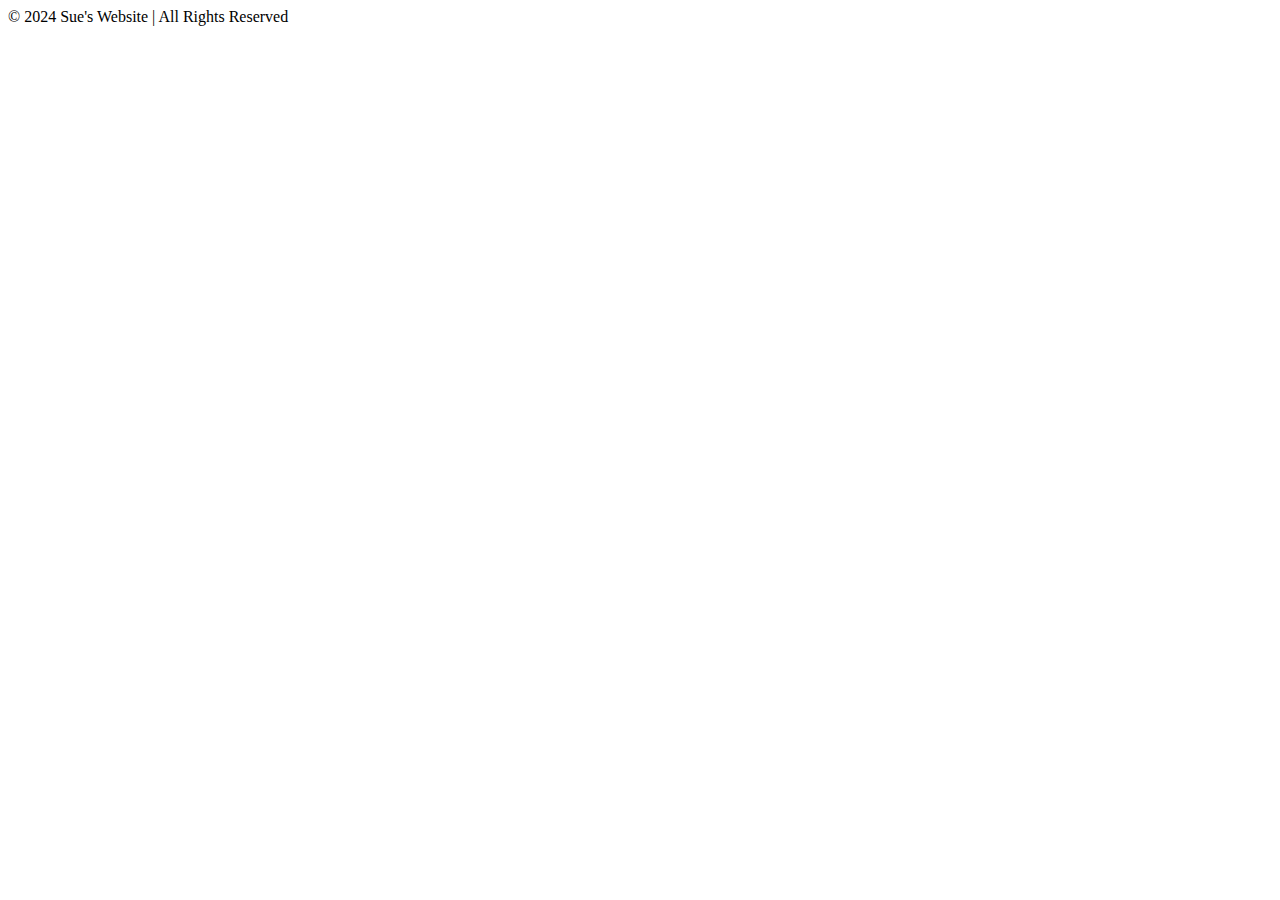
==== blog.html @ e020df4e "feat: add content to all files" ====
<!DOCTYPE html>
<html lang="en">
  <head>
    <meta charset="UTF-8" />
    <meta name="viewport" content="width=device-width, initial-scale=1.0" />
    <title>Document</title>
  </head>
  <body>
    <nav></nav>
    <main>
      
    </main>
    <footer>© 2024 Sue's Website | All Rights Reserved</footer>
  </body>
</html>
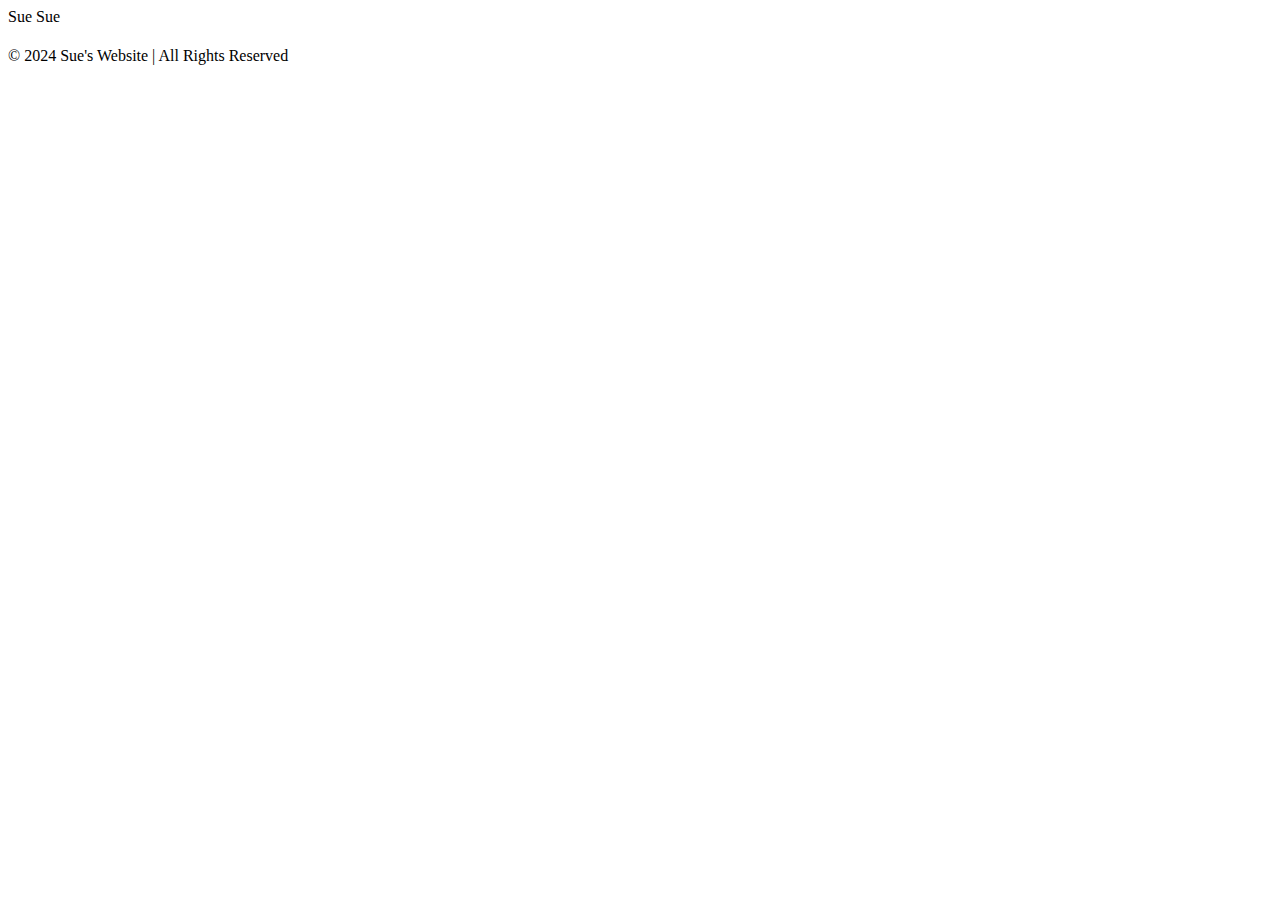
==== commit a1d9e748: "feat: add nav, heading, div" ====
--- a/blog.html
+++ b/blog.html
@@ -6,10 +6,12 @@
     <title>Document</title>
   </head>
   <body>
-    <nav></nav>
+    <nav class="navbar><h1 class="logo">Sue Sue</h1></nav>
     <main>
-      
+      <h1 class="Blog"></h1>
     </main>
-    <footer>© 2024 Sue's Website | All Rights Reserved</footer>
+    <footer class="footer">
+        © 2024 Sue's Website | All Rights Reserved
+    </footer>
   </body>
 </html>
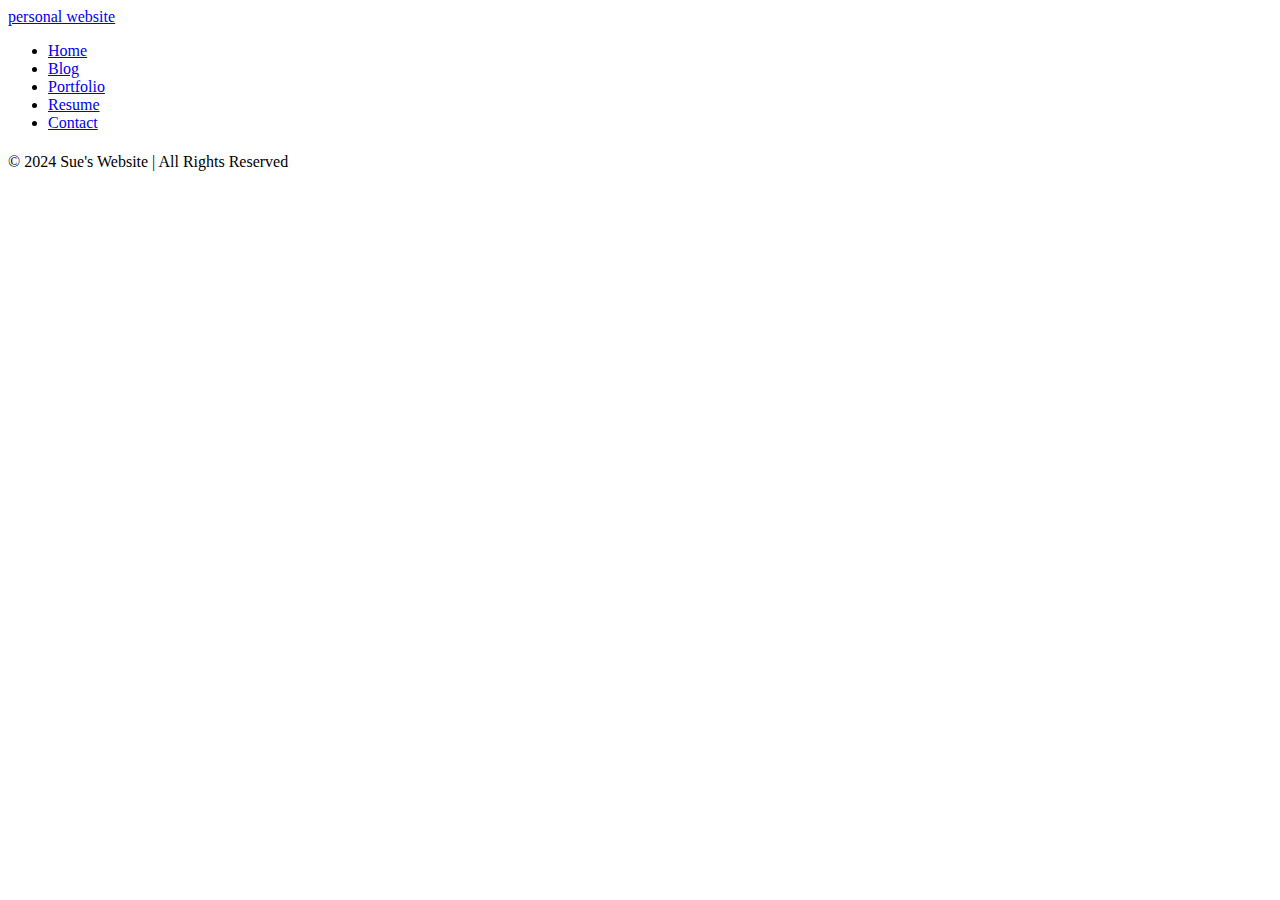
==== commit d94782df: "feat: add li to all" ====
--- a/blog.html
+++ b/blog.html
@@ -6,7 +6,16 @@
     <title>Document</title>
   </head>
   <body>
-    <nav class="navbar><h1 class="logo">Sue Sue</h1></nav>
+    <nav class="navbar>
+        <h1 class="logo"><a href="index.html">personal website</a></h1>
+        <ul class="nav-list">
+            <li><a href="index.html">Home</a></li>
+            <li><a href="blog.html">Blog</a></li>
+            <li><a href="portfolio.html">Portfolio</a></li>
+            <li><a href="resume.html">Resume</a></li>
+            <li><a href="contact.html">Contact</a></li>
+        </ul>
+    </nav>
     <main>
       <h1 class="Blog"></h1>
     </main>
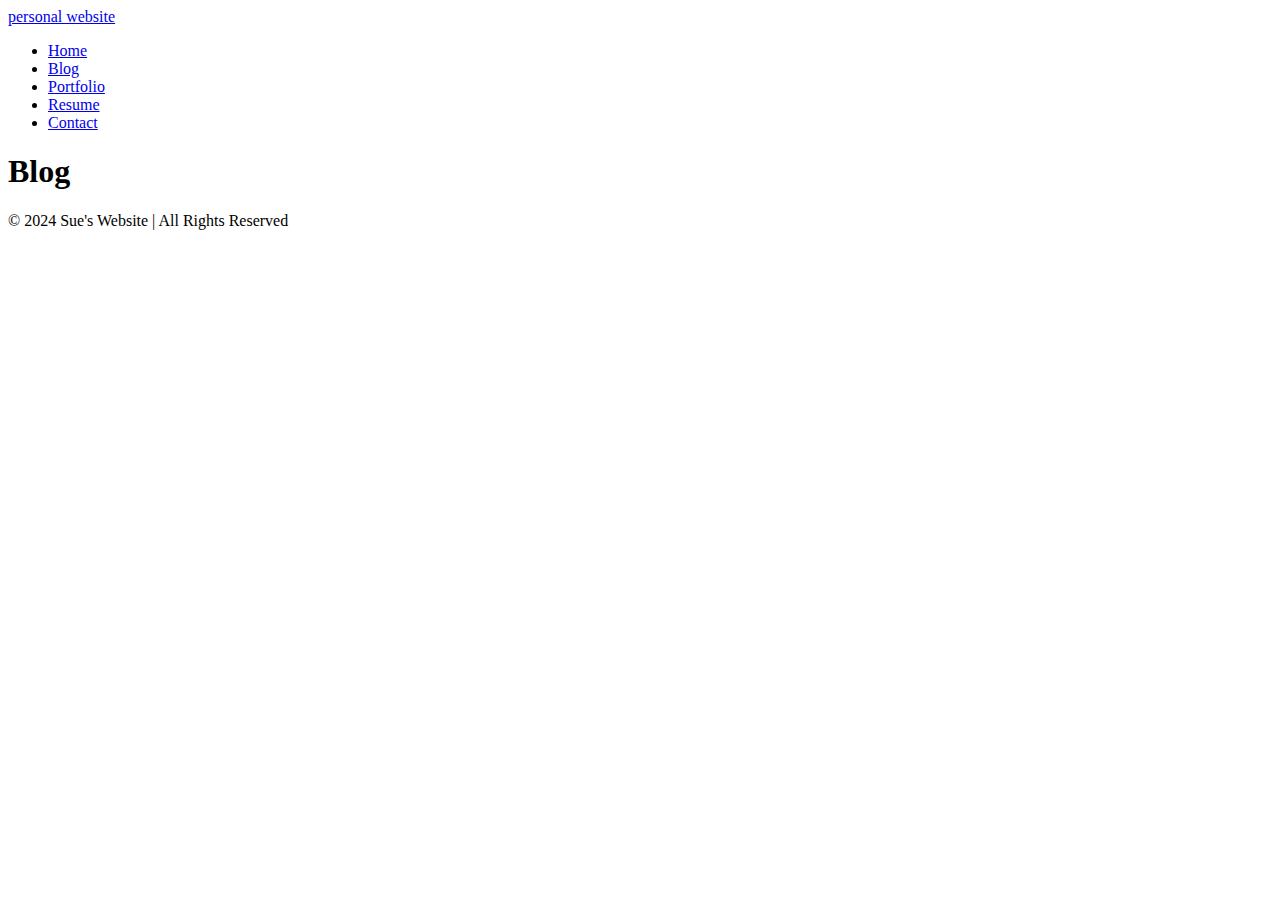
==== commit 8bee958b: "feat: add details" ====
--- a/blog.html
+++ b/blog.html
@@ -17,7 +17,7 @@
         </ul>
     </nav>
     <main>
-      <h1 class="Blog"></h1>
+      <h1 class="page-title">Blog</h1>
     </main>
     <footer class="footer">
         © 2024 Sue's Website | All Rights Reserved
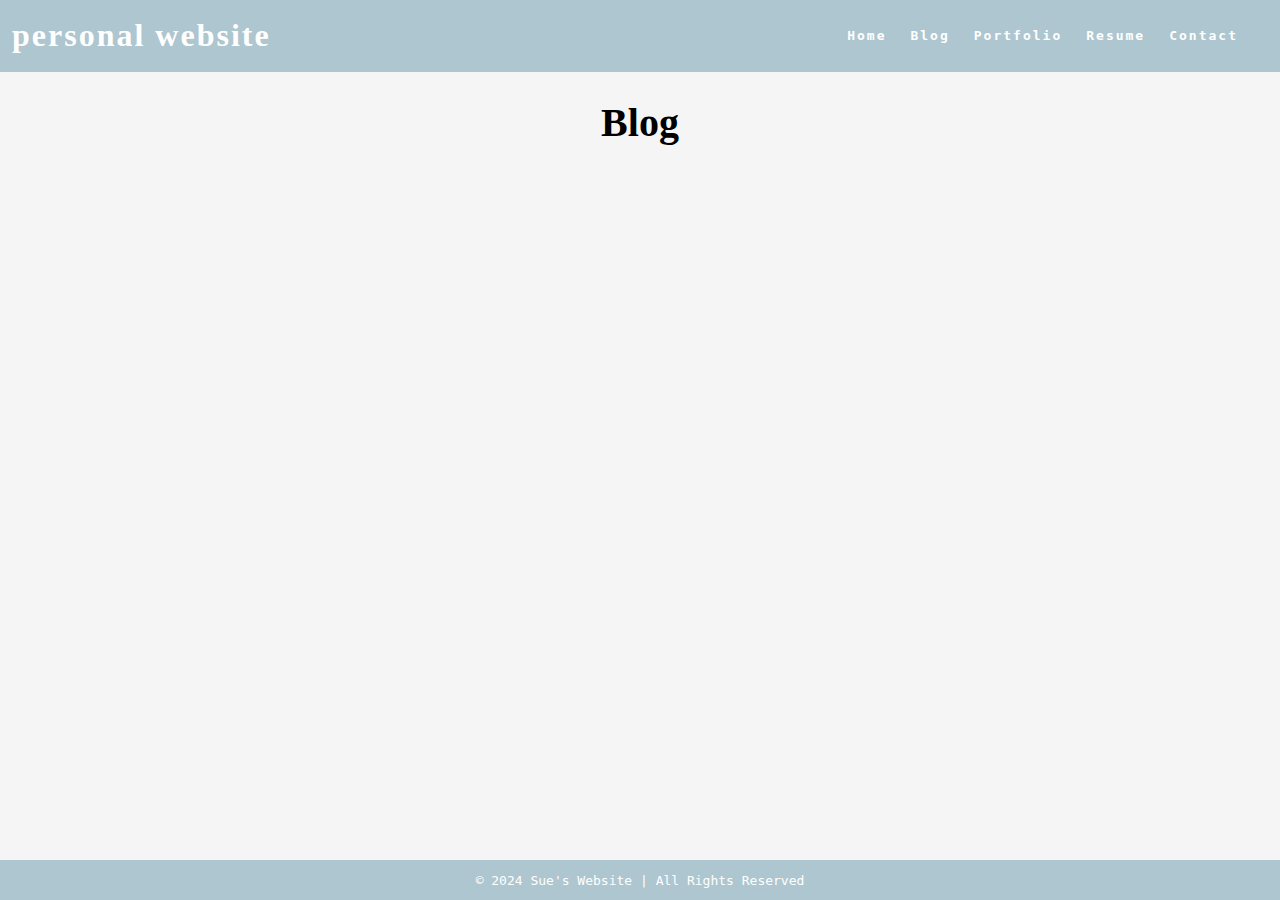
==== commit a349c846: "feat: add css to files except for index.html" ====
--- a/blog.html
+++ b/blog.html
@@ -3,24 +3,23 @@
   <head>
     <meta charset="UTF-8" />
     <meta name="viewport" content="width=device-width, initial-scale=1.0" />
-    <title>Document</title>
+    <title>Personal Website</title>
+    <link rel="stylesheet" href="styles.css" />
   </head>
   <body>
-    <nav class="navbar>
-        <h1 class="logo"><a href="index.html">personal website</a></h1>
-        <ul class="nav-list">
-            <li><a href="index.html">Home</a></li>
-            <li><a href="blog.html">Blog</a></li>
-            <li><a href="portfolio.html">Portfolio</a></li>
-            <li><a href="resume.html">Resume</a></li>
-            <li><a href="contact.html">Contact</a></li>
-        </ul>
+    <nav class="navbar">
+      <h1 class="logo"><a href="index.html">personal website</a></h1>
+      <ul class="nav-list">
+        <li><a href="index.html">Home</a></li>
+        <li><a href="blog.html">Blog</a></li>
+        <li><a href="portfolio.html">Portfolio</a></li>
+        <li><a href="resume.html">Resume</a></li>
+        <li><a href="contact.html">Contact</a></li>
+      </ul>
     </nav>
     <main>
       <h1 class="page-title">Blog</h1>
     </main>
-    <footer class="footer">
-        © 2024 Sue's Website | All Rights Reserved
-    </footer>
+    <footer class="footer">© 2024 Sue's Website | All Rights Reserved</footer>
   </body>
 </html>
--- a/styles.css
+++ b/styles.css
@@ -0,0 +1,264 @@
+:root {
+  /* variables */
+  --cg-black: rgb(30, 32, 32);
+  --cg-blue: rgb(36, 94, 255);
+  --cg-grey: rgb(243, 243, 243);
+  --cg-white: rgb(255, 255, 255);
+}
+
+html {
+  height: 100%;
+}
+
+body {
+  background: #f5f5f5;
+  position: relative;
+  min-height: 100vh;
+  padding: 0;
+  margin: 0;
+  font-family: monospace;
+}
+
+/* CSS for navigation */
+
+.navbar {
+  position: -webkit-sticky;
+  position: sticky;
+  top: 0;
+  width: 100%;
+  height: 7%;
+  z-index: 10;
+
+  display: flex;
+  justify-content: space-between;
+  align-items: center;
+  text-align: center;
+
+  background-color: #aec6cf;
+  color: var(--cg-white);
+  padding: 0px 0px;
+
+  /* Debug border */
+  /* border: solid red; */
+}
+
+.nav-list {
+  display: flex;
+  flex-direction: row;
+  position: relative;
+  right: 30px;
+  list-style: none;
+
+  /* Debug border */
+  /* border: solid blue; */
+}
+
+.navbar a {
+  color: var(--cg-white);
+  font-weight: bold;
+  margin: 0 12px;
+  text-decoration: none;
+  letter-spacing: 2px;
+
+  font-family: monospace;
+}
+
+.navbar a:hover {
+  color: var(--cg-blue);
+  text-decoration: underline;
+}
+
+.navbar a:active {
+  color: var(--cg-blue);
+}
+
+.logo a {
+  font-family: Georgia;
+}
+
+.logo a:hover {
+  text-decoration: None;
+}
+
+main {
+  padding: 0 20px 40px 20px;
+  display: flex;
+  flex-direction: column;
+  justify-content: center;
+  align-items: center;
+}
+
+.page-title {
+  display: flex;
+  justify-content: center;
+  font-size: 40px;
+  font-family: Georgia;
+}
+
+/* CSS for portfolio grid */
+
+.project {
+  display: flex;
+  flex-direction: row;
+  max-width: 100%;
+  margin: 1em 0 2em 0;
+
+  /* Debug border */
+  /* border: 2px solid blue; */
+}
+
+.item-link {
+  width: 70%;
+
+  /* Debug border */
+  /* border: 2px solid red; */
+}
+
+.project-image {
+  object-fit: cover;
+  width: 100%;
+  height: 500px;
+  flex-basis: 50px;
+  flex-grow: 2;
+
+  /* Debug border */
+  /* border: 2px solid black; */
+}
+
+.project-details {
+  display: flex;
+  background-color: var(--cg-white);
+  width: 30%;
+  height: 500px;
+  flex-shrink: 1;
+  padding: 0 20px;
+  margin: 0px;
+  line-height: 1.5;
+  overflow: scroll;
+
+  flex-direction: column;
+  text-align: center;
+  justify-content: center;
+
+  /* Debug border */
+  /* border: 2px solid green; */
+}
+
+.project-details a {
+  color: var(--cg-black);
+  text-decoration: none;
+  font-weight: bold;
+  letter-spacing: 1px;
+}
+
+.project-details a:hover {
+  color: var(--cg-blue);
+  text-decoration: underline;
+}
+
+.project-details {
+  font-weight: lighter;
+}
+
+.project-name {
+  font-weight: bold;
+  font-size: 20px;
+}
+
+/* CSS for home page */
+
+.about {
+  display: flex;
+  align-items: center;
+  justify-content: space-between;
+  padding: 20px;
+  background-color: #f8f8f8;
+  border: 1px solid #ccc;
+  border-radius: 5px;
+  /* box-shadow: 0 0 10px rgba(0, 0, 0, 0.1); */
+}
+
+.about-image img {
+  max-width: 300px;
+  border-radius: 3px;
+  /* box-shadow: 0 0 10px rgba(0, 0, 0, 0.2); */
+}
+
+.about-text {
+  flex: 1;
+  margin-left: 20px;
+}
+
+.about-text h2 {
+  font-size: 24px;
+  margin-bottom: 10px;
+}
+
+.about-text p {
+  font-size: 16px;
+  line-height: 1.5;
+}
+
+/* CSS for resume page */
+
+.button {
+  background-color: var(--cg-black);
+  border: none;
+  color: var(--cg-white);
+
+  font-family: monospace;
+
+  padding: 5px 7px;
+  text-align: center;
+
+  border-radius: 2px;
+}
+
+.button:hover {
+  background-color: var(--cg-blue);
+}
+
+.resume h2 {
+  font-family: Georgia;
+}
+
+/* CSS for contact form */
+
+label {
+  display: block;
+  margin-bottom: 8px;
+  font-family: Georgia;
+  font-weight: bold;
+}
+
+input[type="text"],
+input[type="email"],
+textarea {
+  width: 100%;
+  padding: 10px;
+  margin-bottom: 15px;
+  border: 1px solid #ccc;
+  border-radius: 4px;
+  font-size: 16px;
+  resize: none;
+}
+
+/* Add some spacing to the form */
+form {
+  width: 500px;
+  margin: 0 auto;
+}
+
+/* CSS for footer */
+
+.footer {
+  display: flex;
+  justify-content: center;
+  align-items: center;
+  background-color: #aec6cf;
+  color: var(--cg-white);
+  position: absolute;
+  bottom: 0;
+  width: 100%;
+  height: 2.5rem;
+}
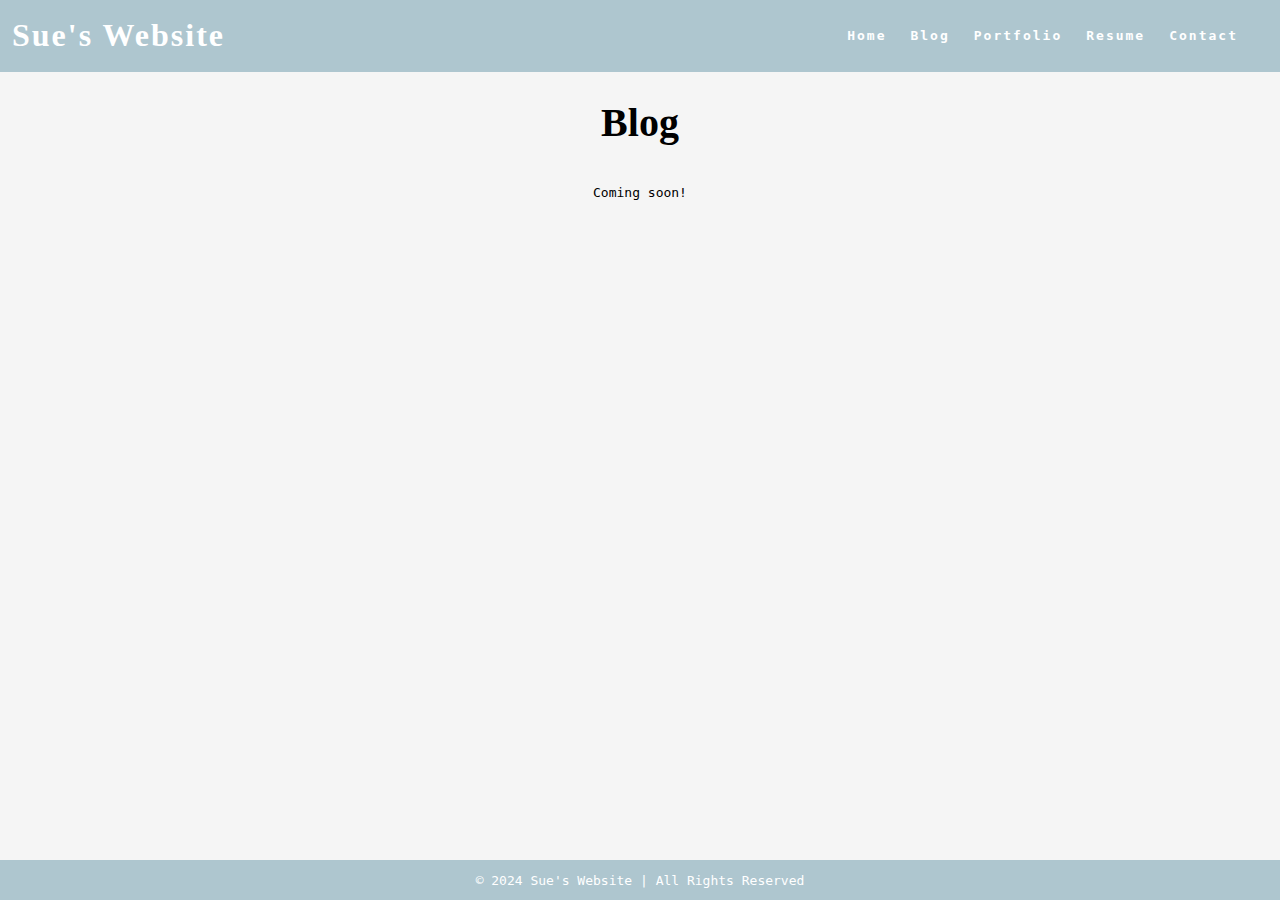
==== commit 1eb49af2: "feat: change titles" ====
--- a/blog.html
+++ b/blog.html
@@ -8,7 +8,7 @@
   </head>
   <body>
     <nav class="navbar">
-      <h1 class="logo"><a href="index.html">personal website</a></h1>
+      <h1 class="logo"><a href="index.html">Sue's Website</a></h1>
       <ul class="nav-list">
         <li><a href="index.html">Home</a></li>
         <li><a href="blog.html">Blog</a></li>
@@ -19,6 +19,7 @@
     </nav>
     <main>
       <h1 class="page-title">Blog</h1>
+      <p>Coming soon!</p>
     </main>
     <footer class="footer">© 2024 Sue's Website | All Rights Reserved</footer>
   </body>
--- a/styles.css
+++ b/styles.css
@@ -213,6 +213,35 @@
 
   border-radius: 2px;
 }
+/* PDF resume display styling */
+.resume-display {
+  width: 90%;
+  max-width: 1000px;
+  margin: 20px auto; /* Center the iframe */
+  background-color: var(--cg-grey); /* Background for the PDF viewer */
+  padding: 20px;
+  border-radius: 8px;
+  box-shadow: 0 0 15px rgba(0, 0, 0, 0.1);
+}
+
+iframe {
+  width: 100%;
+  height: 800px;
+  border: none;
+}
+
+/* Button styling for resume download */
+.button {
+  background-color: #aec6cf;
+  border: none;
+  color: var(--cg-white);
+  font-family: monospace;
+  padding: 10px 20px;
+  text-align: center;
+  text-decoration: none;
+  border-radius: 4px;
+  margin-top: 10px;
+}
 
 .button:hover {
   background-color: var(--cg-blue);
